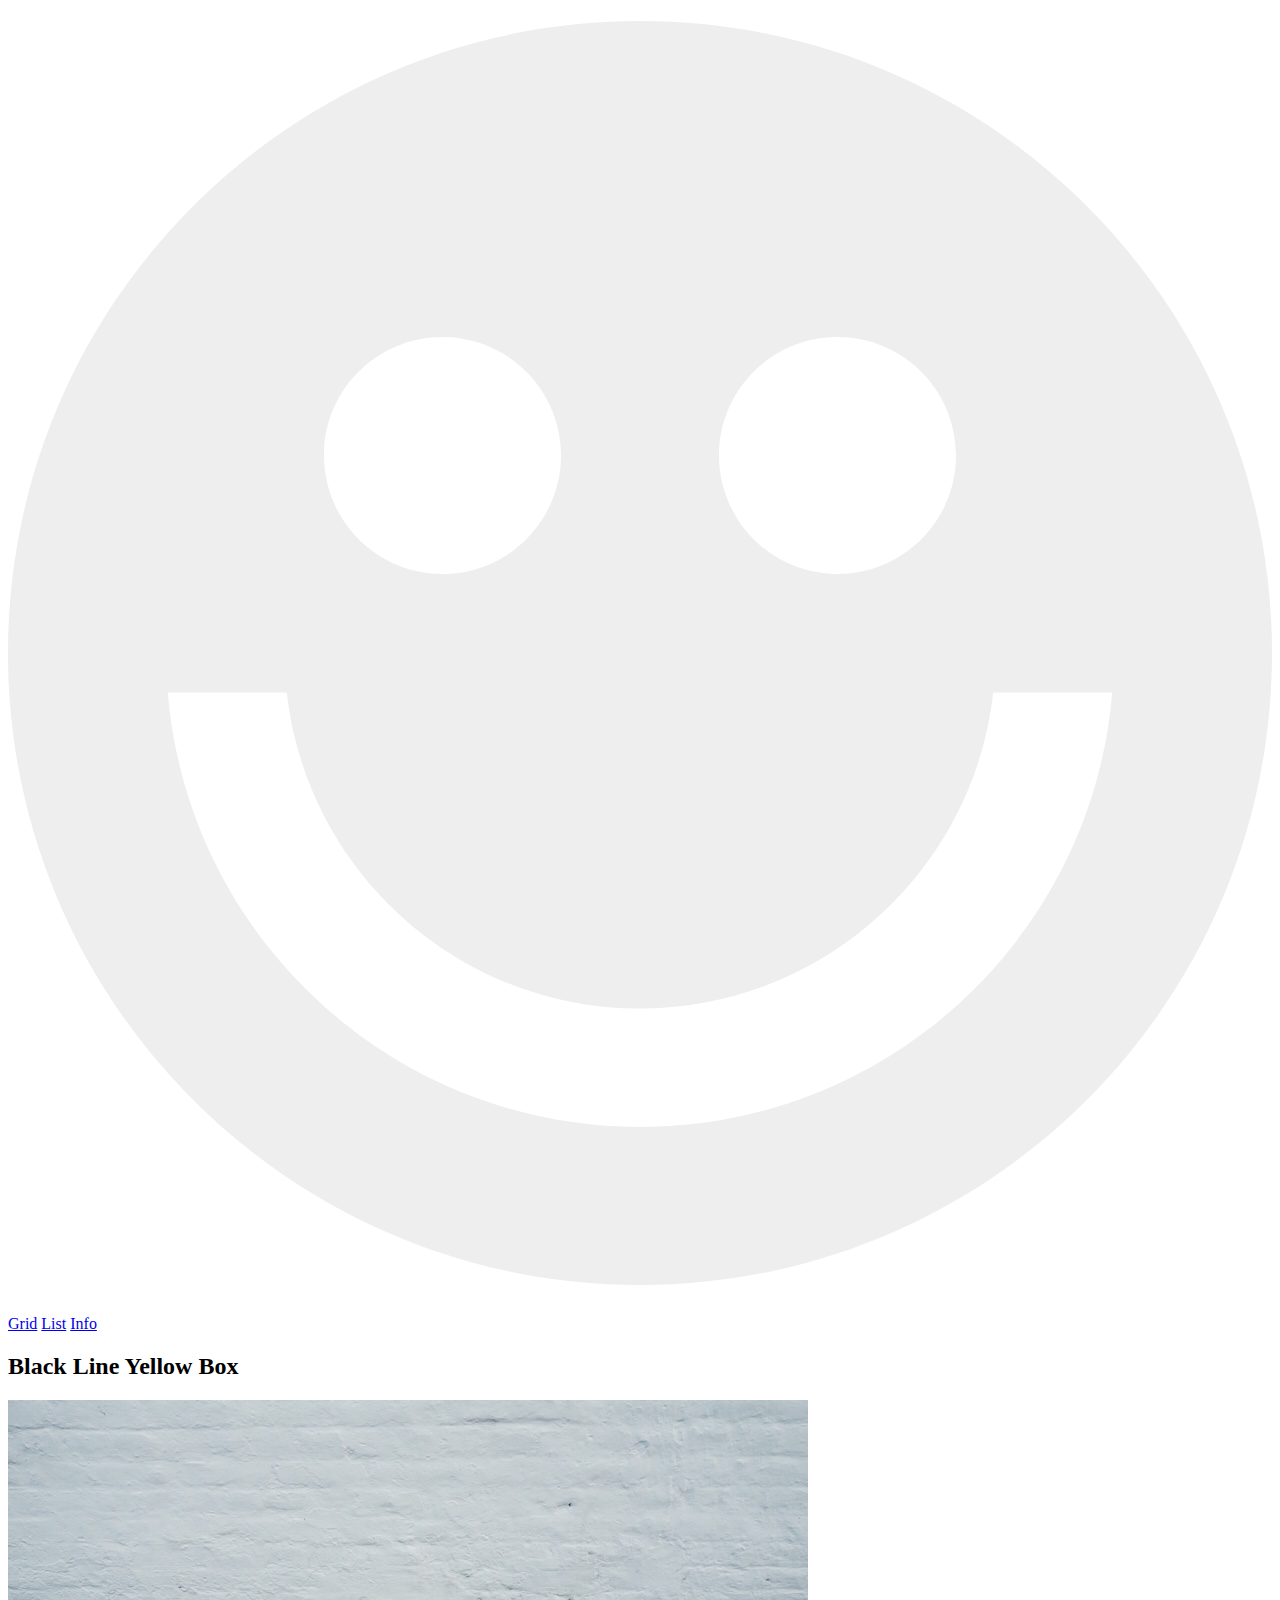
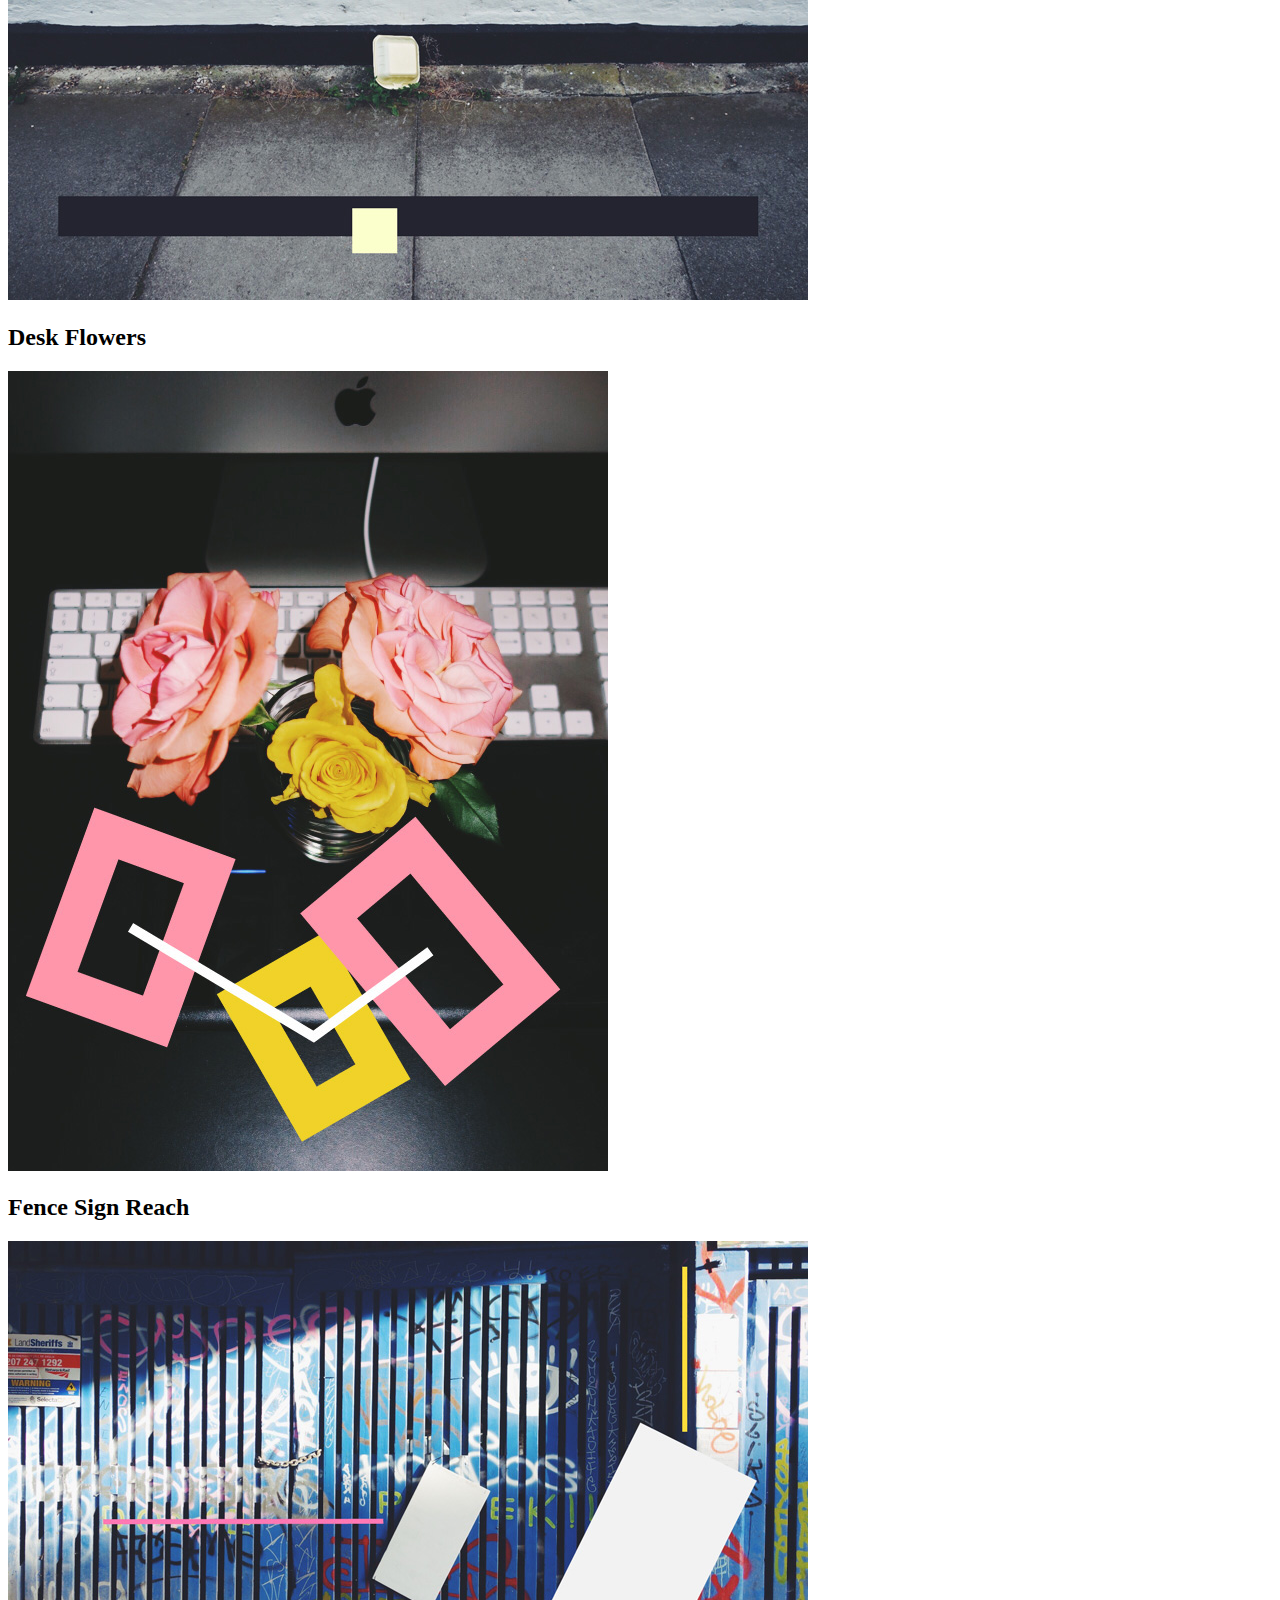
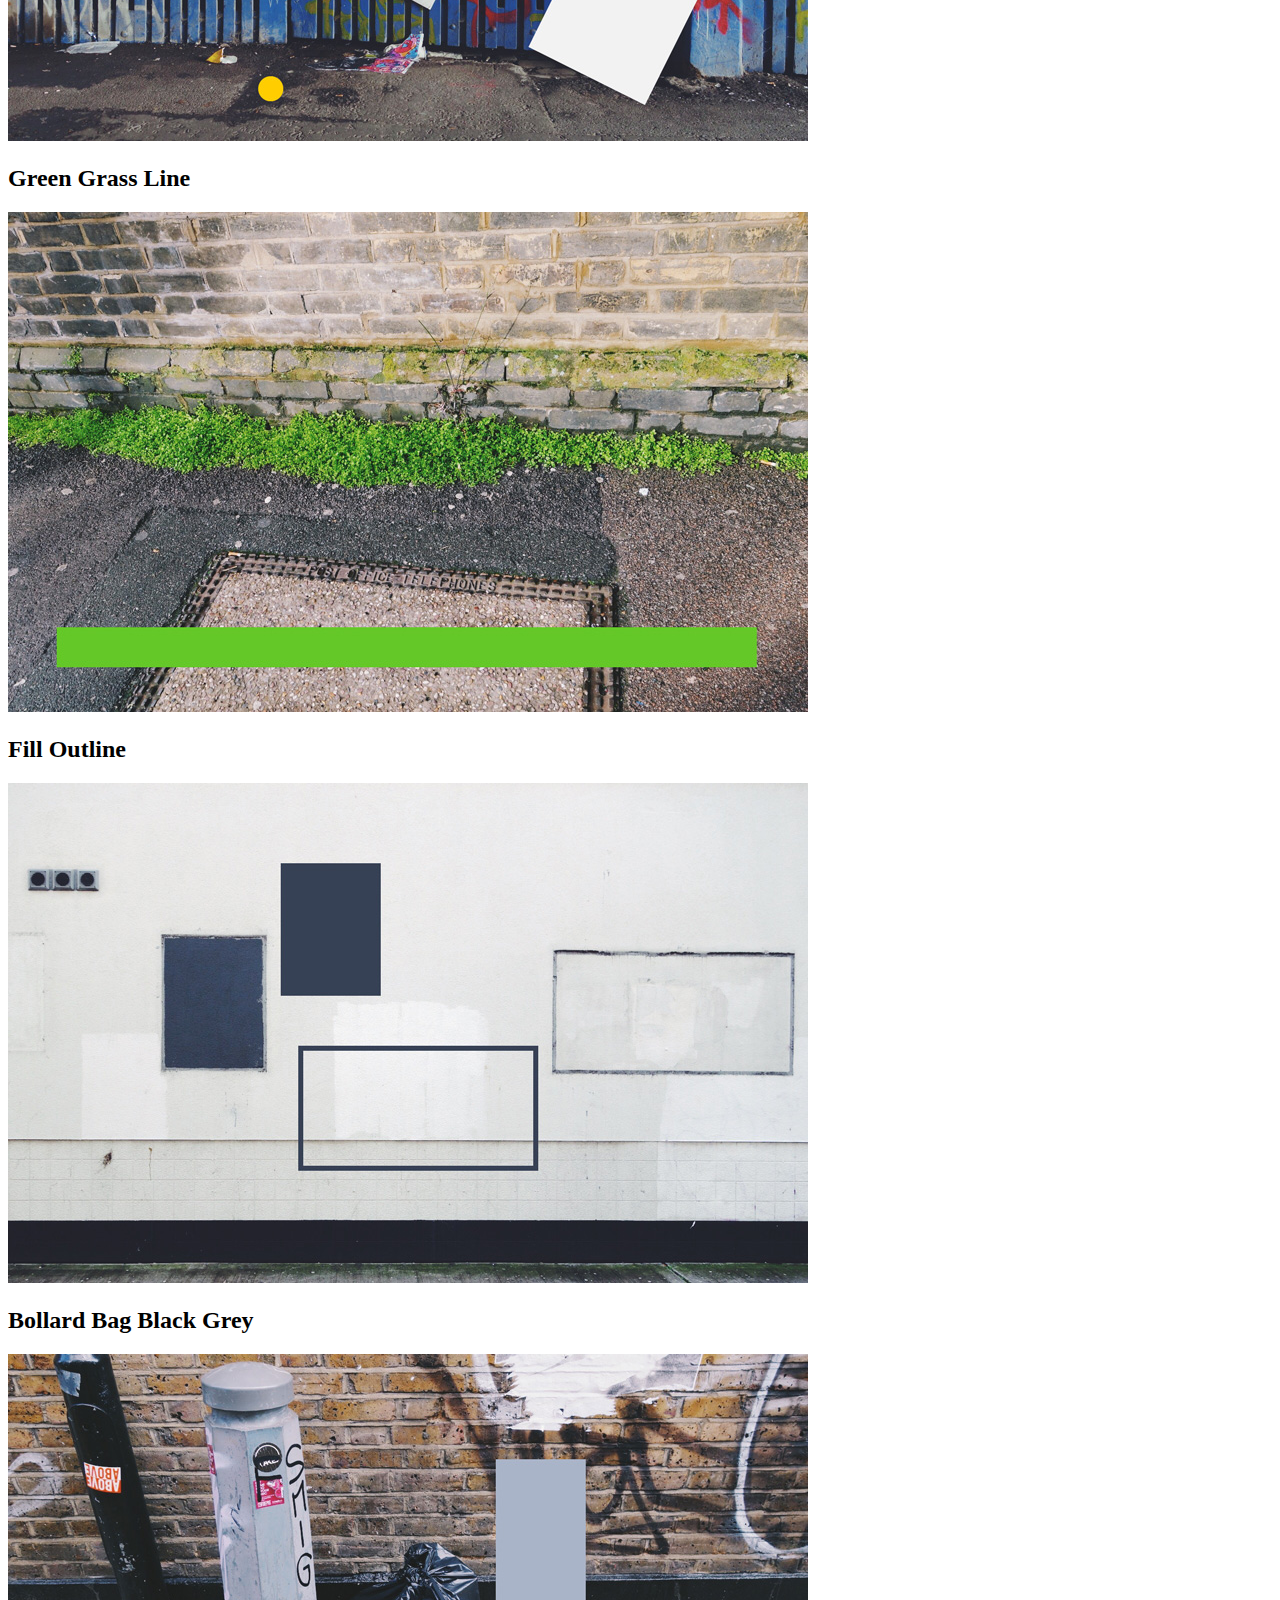
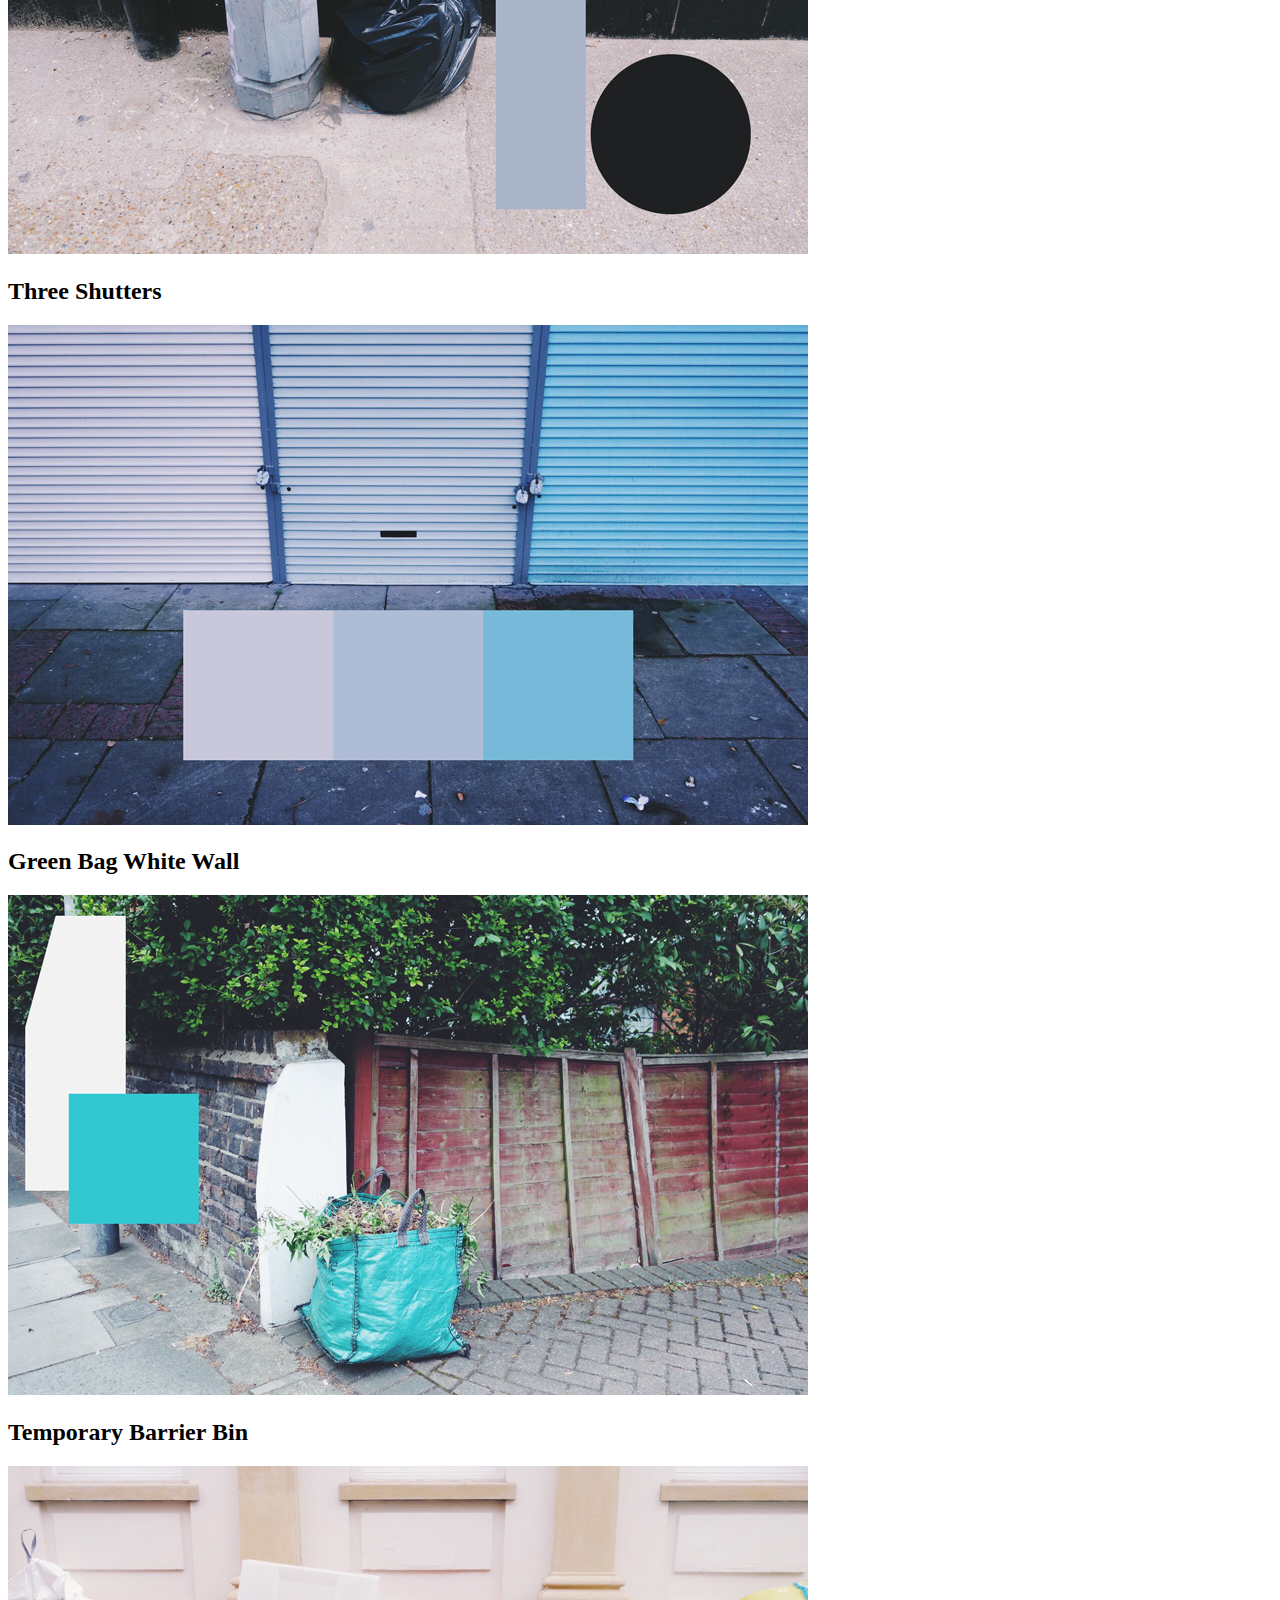
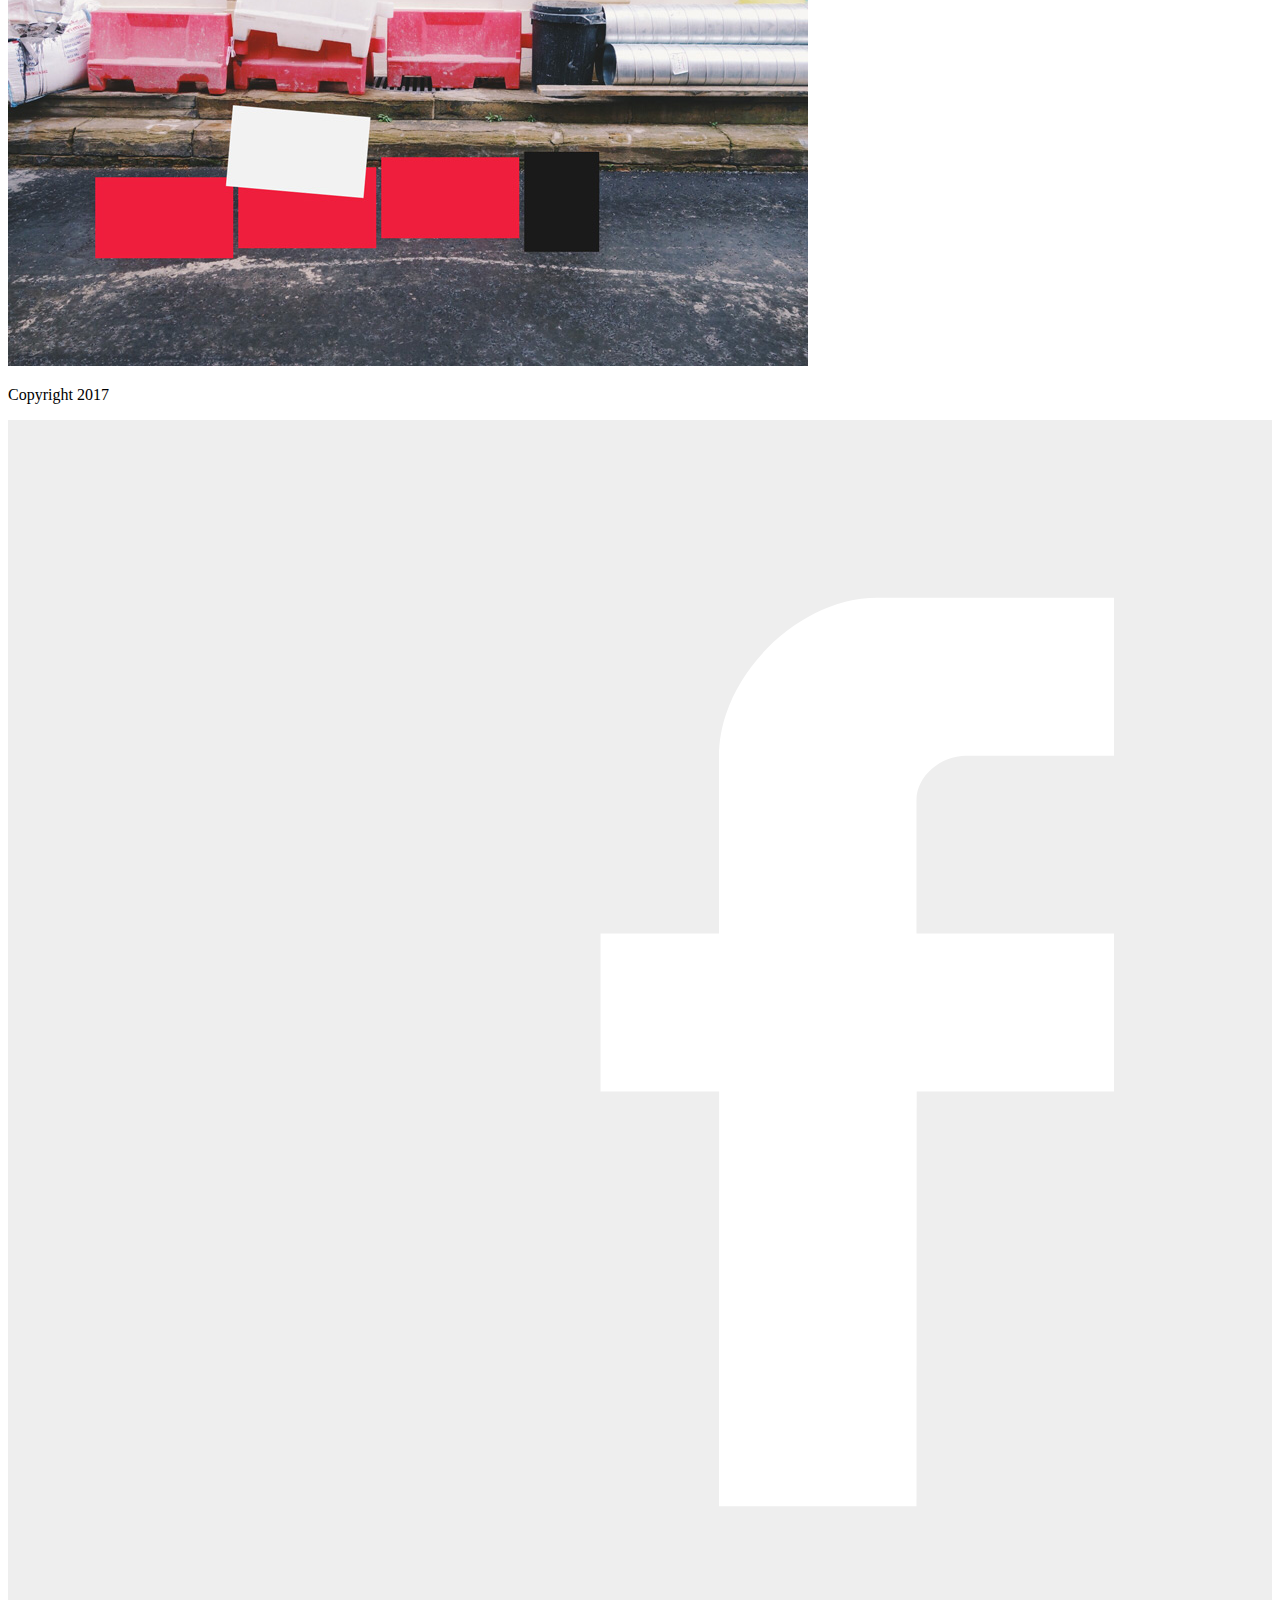
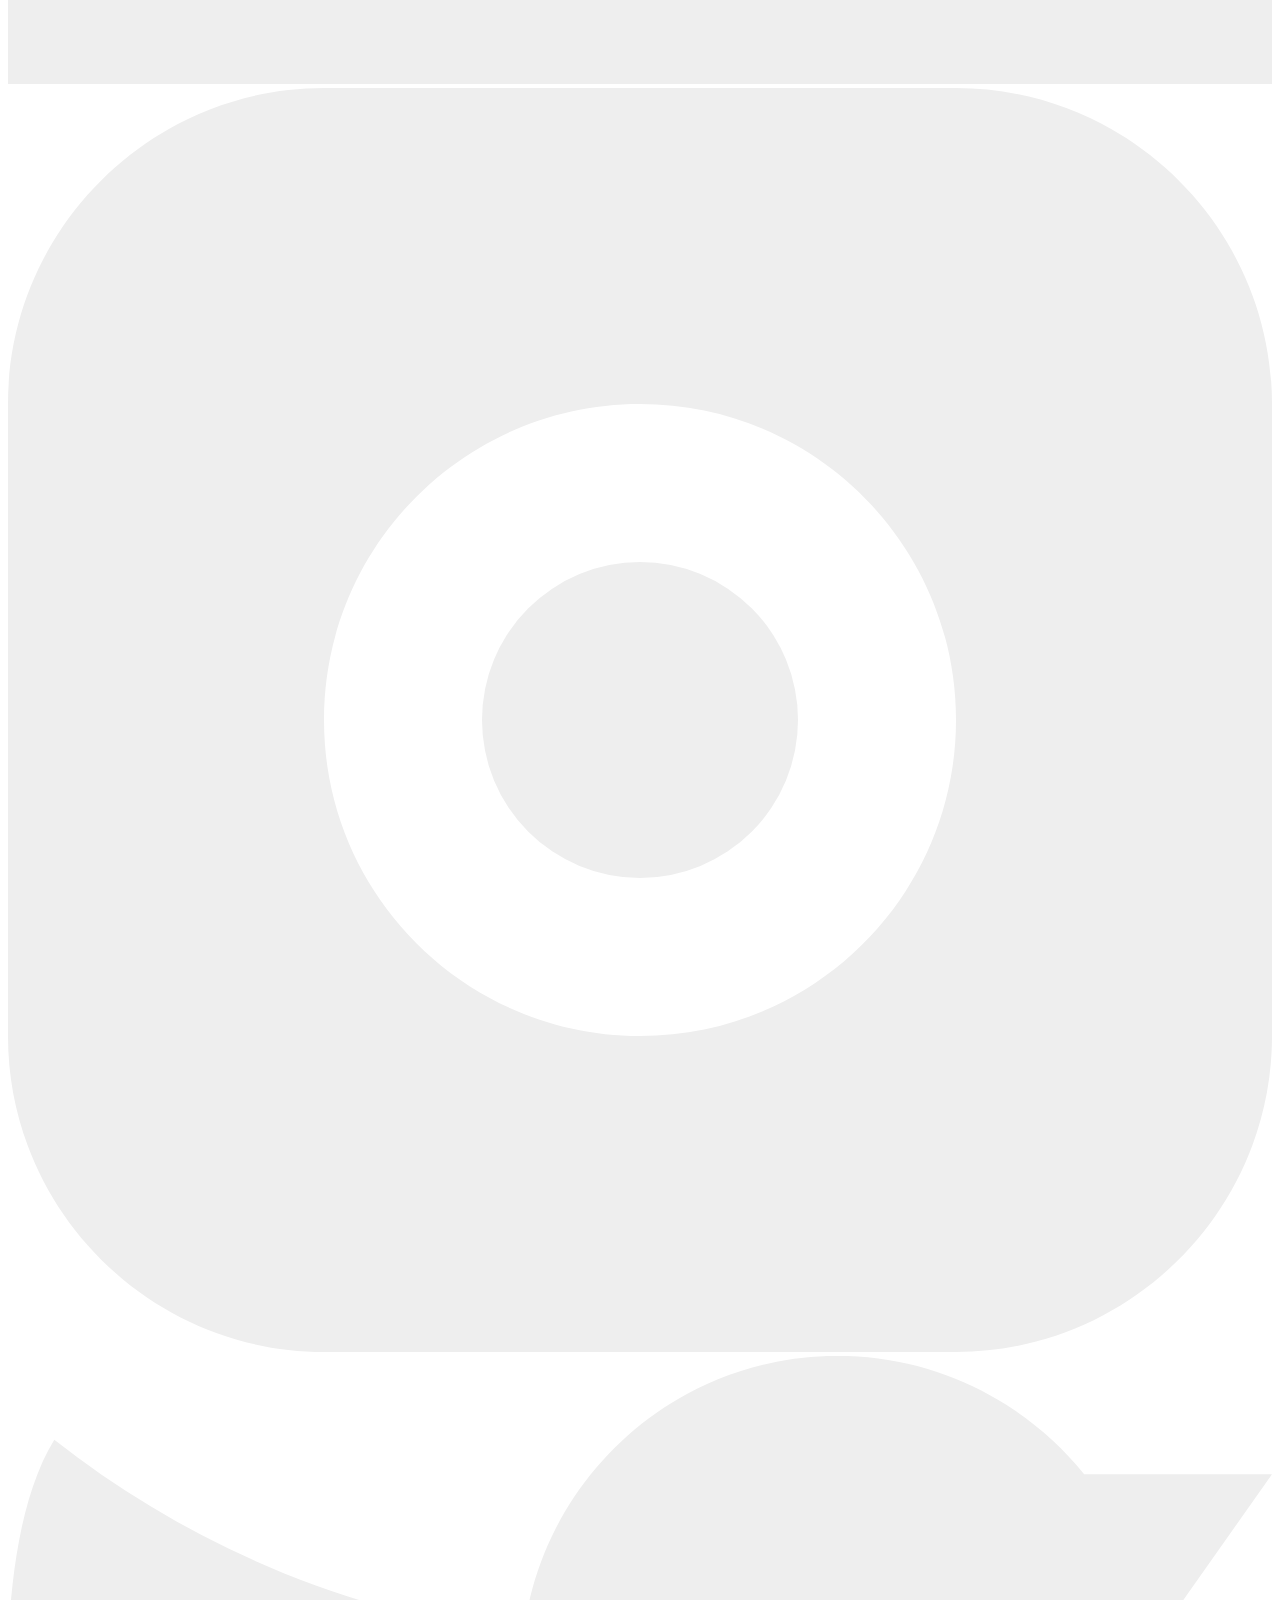
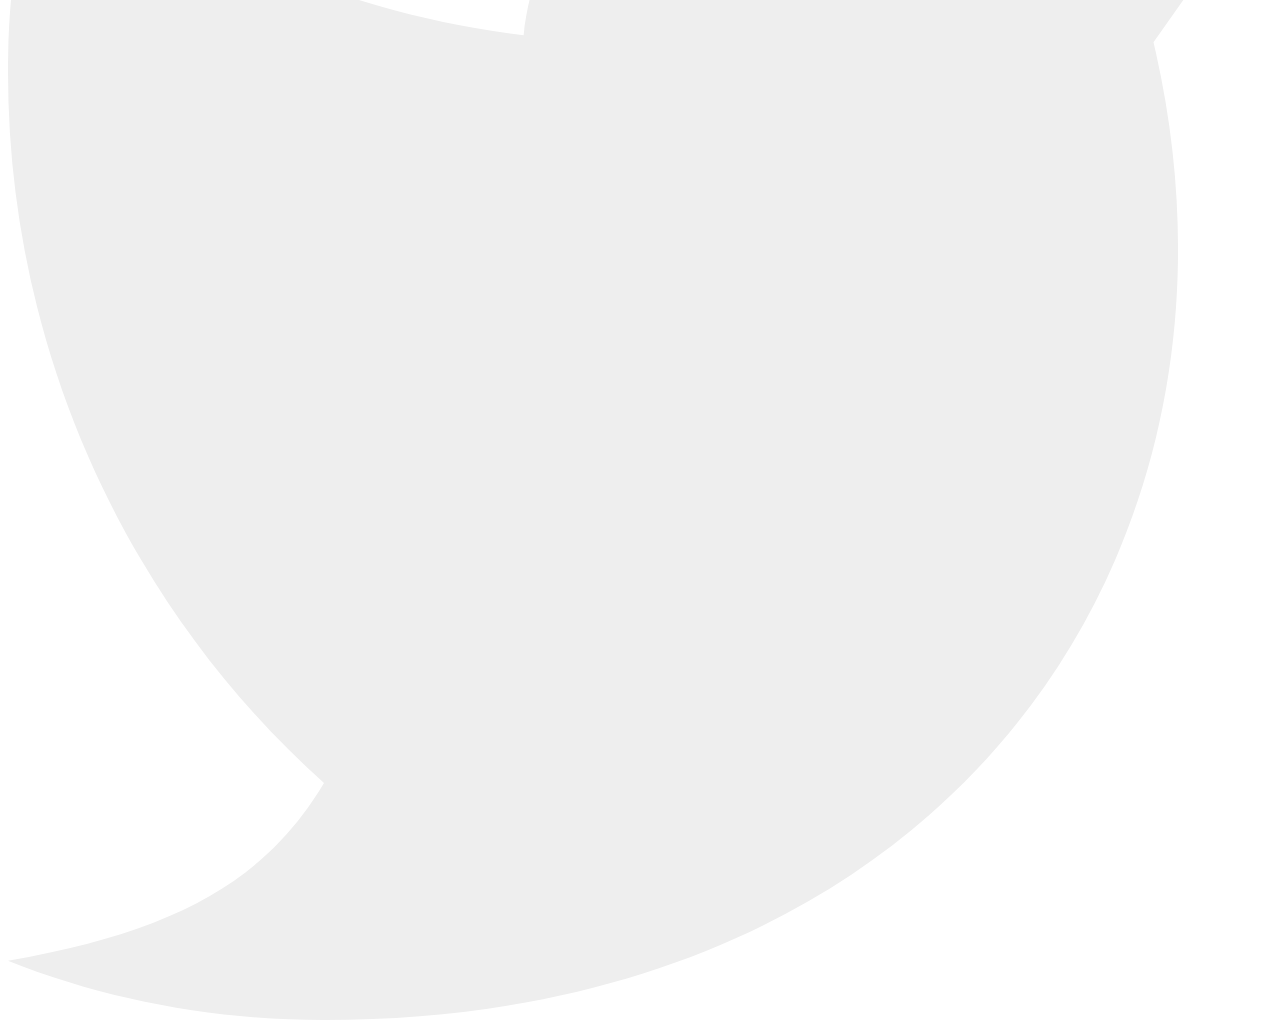
==== public/index.html @ 2c8d129d "boyce project" ====
<!DOCTYPE html>
<html lang="en">
  <head>
    <meta charset="utf-8" />
    <meta name="viewport" content="width=device-width,initial-scale=1" />

    <title>The Library</title>

    <link
      href="https://fonts.googleapis.com/css?family=Open+Sans:400,800&display=swap"
      rel="stylesheet"
    />
    <link
      href="https://fonts.googleapis.com/css2?family=David+Libre&display=swap"
      rel="stylesheet"
    />

    <link rel="icon" type="image/png" href="/favicon.png" />
    <link rel="stylesheet" href="/global.css" />
    <link rel="stylesheet" href="/build/bundle.css" />

    <script defer src="/build/bundle.js"></script>
  </head>
  <header>
    <h1>
      <img src="logo.svg" />
    </h1>
    <nav>
      <a href="grid.html" class="selected">Grid</a>
      <a href="list.html">List</a>
      <a href="info.html">Info</a>
    </nav>
  </header>

  <section class="photos">
    <div class="photo">
      <div class="overlay">
        <h2>Black Line Yellow Box</h2>
      </div>
      <img src="image_1.jpg" />
    </div>

    <div class="photo small">
      <div class="overlay">
        <h2>Desk Flowers</h2>
      </div>
      <img src="image_2.jpg" />
    </div>

    <div class="photo">
      <div class="overlay">
        <h2>Fence Sign Reach</h2>
      </div>
      <img src="image_3.jpg" />
    </div>

    <div class="photo small">
      <div class="overlay">
        <h2>Green Grass Line</h2>
      </div>
      <img src="image_4.jpg" />
    </div>

    <div class="photo large">
      <div class="overlay">
        <h2>Fill Outline</h2>
      </div>
      <img src="image_5.jpg" />
    </div>

    <div class="photo small">
      <div class="overlay">
        <h2>Bollard Bag Black Grey</h2>
      </div>
      <img src="image_6.jpg" />
    </div>

    <div class="photo">
      <div class="overlay">
        <h2>Three Shutters</h2>
      </div>
      <img src="image_7.jpg" />
    </div>

    <div class="photo">
      <div class="overlay">
        <h2>Green Bag White Wall</h2>
      </div>
      <img src="image_8.jpg" />
    </div>

    <div class="photo small">
      <div class="overlay">
        <h2>Temporary Barrier Bin</h2>
      </div>
      <img src="image_9.jpg" />
    </div>
  </section>

  <footer>
    <p>Copyright 2017</p>
    <nav>
      <a href="http://facebook.com">
        <img src="icon-facebook.svg" />
      </a>
      <a href="http://instagram.com">
        <img src="icon-instagram.svg" />
      </a>
      <a href="http://twitter.com">
        <img src="icon-twitter.svg" />
      </a>
    </nav>
  </footer>
</html>
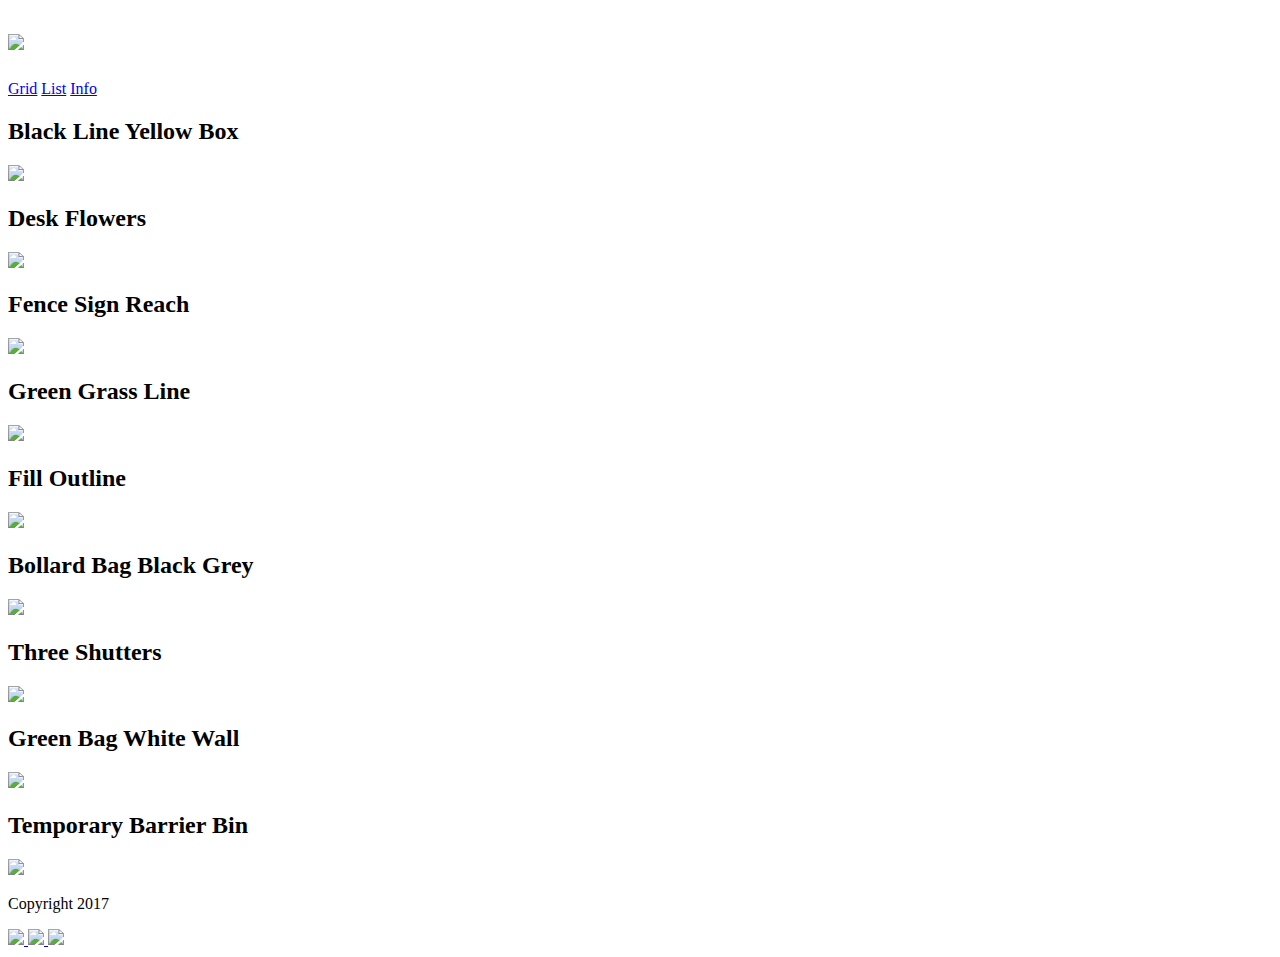
==== commit 1cc762cf: "added image path" ====
--- a/public/index.html
+++ b/public/index.html
@@ -23,7 +23,7 @@
   </head>
   <header>
     <h1>
-      <img src="logo.svg" />
+      <img src="/images/logo.svg" />
     </h1>
     <nav>
       <a href="grid.html" class="selected">Grid</a>
@@ -37,63 +37,63 @@
       <div class="overlay">
         <h2>Black Line Yellow Box</h2>
       </div>
-      <img src="image_1.jpg" />
+      <img src="/images/image_1.jpg" />
     </div>
 
     <div class="photo small">
       <div class="overlay">
         <h2>Desk Flowers</h2>
       </div>
-      <img src="image_2.jpg" />
+      <img src="/images/image_2.jpg" />
     </div>
 
     <div class="photo">
       <div class="overlay">
         <h2>Fence Sign Reach</h2>
       </div>
-      <img src="image_3.jpg" />
+      <img src="/images/image_3.jpg" />
     </div>
 
     <div class="photo small">
       <div class="overlay">
         <h2>Green Grass Line</h2>
       </div>
-      <img src="image_4.jpg" />
+      <img src="/images/image_4.jpg" />
     </div>
 
     <div class="photo large">
       <div class="overlay">
         <h2>Fill Outline</h2>
       </div>
-      <img src="image_5.jpg" />
+      <img src="/images/image_5.jpg" />
     </div>
 
     <div class="photo small">
       <div class="overlay">
         <h2>Bollard Bag Black Grey</h2>
       </div>
-      <img src="image_6.jpg" />
+      <img src="/images/image_6.jpg" />
     </div>
 
     <div class="photo">
       <div class="overlay">
         <h2>Three Shutters</h2>
       </div>
-      <img src="image_7.jpg" />
+      <img src="/images/image_7.jpg" />
     </div>
 
     <div class="photo">
       <div class="overlay">
         <h2>Green Bag White Wall</h2>
       </div>
-      <img src="image_8.jpg" />
+      <img src="/images/image_8.jpg" />
     </div>
 
     <div class="photo small">
       <div class="overlay">
         <h2>Temporary Barrier Bin</h2>
       </div>
-      <img src="image_9.jpg" />
+      <img src="/images/image_9.jpg" />
     </div>
   </section>
 
@@ -101,13 +101,13 @@
     <p>Copyright 2017</p>
     <nav>
       <a href="http://facebook.com">
-        <img src="icon-facebook.svg" />
+        <img src="/images/icon-facebook.svg" />
       </a>
       <a href="http://instagram.com">
-        <img src="icon-instagram.svg" />
+        <img src="/images/icon-instagram.svg" />
       </a>
       <a href="http://twitter.com">
-        <img src="icon-twitter.svg" />
+        <img src="/images/icon-twitter.svg" />
       </a>
     </nav>
   </footer>
